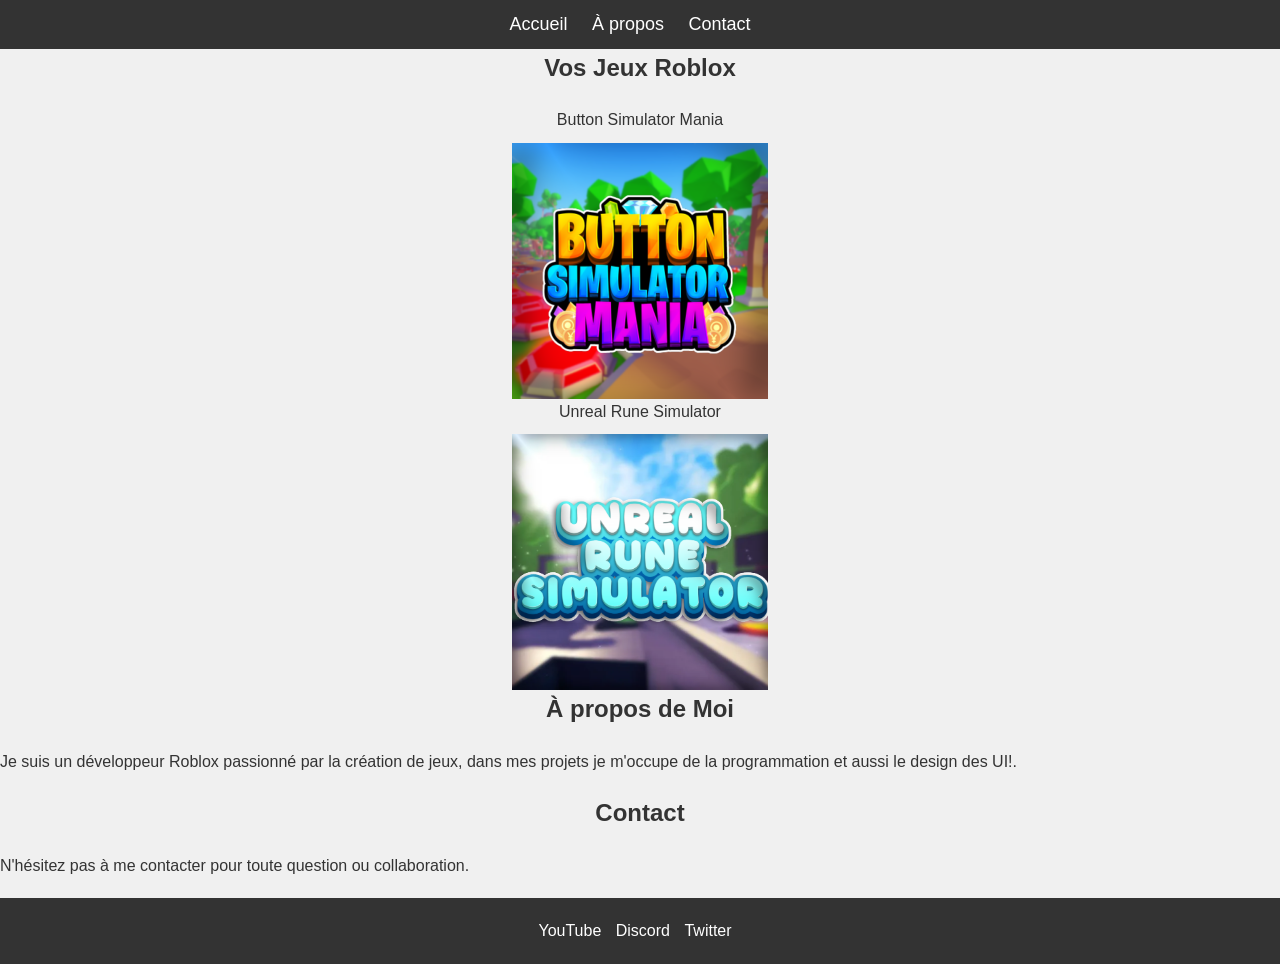
==== index.html @ a0276c20 "4" ====
<!DOCTYPE html>
<html lang="fr">
<head>
    <meta charset="UTF-8">
    <meta name="viewport" content="width=device-width, initial-scale=1.0">
    <title>Votre Nom - Développeur Roblox</title>
    <link rel="stylesheet" href="styles.css"> <!-- Lien vers votre feuille de style CSS -->
</head>
<body>
    <!-- Barre de navigation -->
    <nav>
        <ul>
            <li><a href="#accueil">Accueil</a></li>
            <li><a href="#apropos">À propos</a></li>
            <li><a href="#contact">Contact</a></li>
        </ul>
    </nav>

    <!-- Section d'accueil -->
    <section id="accueil">
        <h1>Vos Jeux Roblox</h1>
        <!-- Première paire d'image et de nom de jeu -->
        <div class="jeu">
            <p>Button Simulator Mania</p>
            <img src="Image/bsm.png" alt="Button Simulator Mania">
        </div>
        <!-- Deuxième paire d'image et de nom de jeu -->
        <div class="jeu">
            <p>Unreal Rune Simulator</p>
            <img src="Image/urs.png" alt="Unreal Rune Simulator">
        </div>
        <!-- Ajoutez d'autres jeux avec leurs noms et images si nécessaire -->
    </section>

    <!-- Section À propos -->
    <section id="apropos">
        <h2>À propos de Moi</h2>
        <p>Je suis un développeur Roblox passionné par la création de jeux, dans mes projets je m'occupe de la programmation et aussi le design des UI!.</p>
        <!-- Ajoutez des informations sur votre expérience, vos compétences, etc. -->
    </section>

    <!-- Section Contact -->
    <section id="contact">
        <h2>Contact</h2>
        <p>N'hésitez pas à me contacter pour toute question ou collaboration.</p>
        <!-- Ajoutez un formulaire de contact ou des coordonnées de contact -->
    </section>

    <!-- Pied de page -->
    <footer>
        <ul>
            <li><a href="https://www.youtube.com/channel/UCUJkKHtJmapWzMtA_4k2BSw">YouTube</a></li>
            <li><a href="https://discord.gg/banHcyGs7T">Discord</a></li>
            <li><a href="https://twitter.com/GhoulaxDev">Twitter</a></li>
            <!-- Ajoutez d'autres liens vers vos réseaux sociaux -->
        </ul>
    </footer>
</body>
</html>
---- styles.css ----
/* Réinitialisation des styles par défaut */
body, h1, h2, p, ul, li {
    margin: 0;
    padding: 0;
}

/* Styles généraux */
body {
    font-family: Arial, sans-serif;
    line-height: 1.6;
    background-color: #f0f0f0;
    color: #333;
}

/* Barre de navigation */
nav {
    background-color: #333;
    padding: 10px 0;
}

nav ul {
    list-style: none;
    text-align: center;
}

nav ul li {
    display: inline;
    margin-right: 20px;
}

nav ul li a {
    color: #fff;
    text-decoration: none;
    font-size: 18px;
    transition: color 0.3s ease; /* Animation de changement de couleur */
}

nav ul li a:hover {
    color: #ff4500; /* Changement de couleur au survol */
}

/* En-tête de section */
section h1, section h2 {
    margin-bottom: 20px;
    text-align: center;
}

/* Contenu de section */
section p {
    margin-bottom: 20px;
}

/* Pied de page */
footer {
    background-color: #333;
    color: #fff;
    padding: 20px 0;
    text-align: center;
}

footer ul {
    list-style: none;
}

footer ul li {
    display: inline;
    margin-right: 10px;
}

footer ul li a {
    color: #fff;
    text-decoration: none;
    transition: color 0.3s ease; /* Animation de changement de couleur */
}

footer ul li a:hover {
    color: #ff4500; /* Changement de couleur au survol */
}

/* Redimensionnement des icônes de jeu */
.jeu img {
    width: 256px;
    height: 256px;
    display: block; /* Assurez-vous que l'image est affichée en tant que bloc pour appliquer la marge automatique */
    margin: auto; /* Centrer l'image horizontalement */
}

/* Style pour afficher le nom du jeu au-dessus de l'icône */
.jeu p {
    text-align: center;
    margin-bottom: 10px; /* Ajouter un espace entre le nom du jeu et l'icône */
}
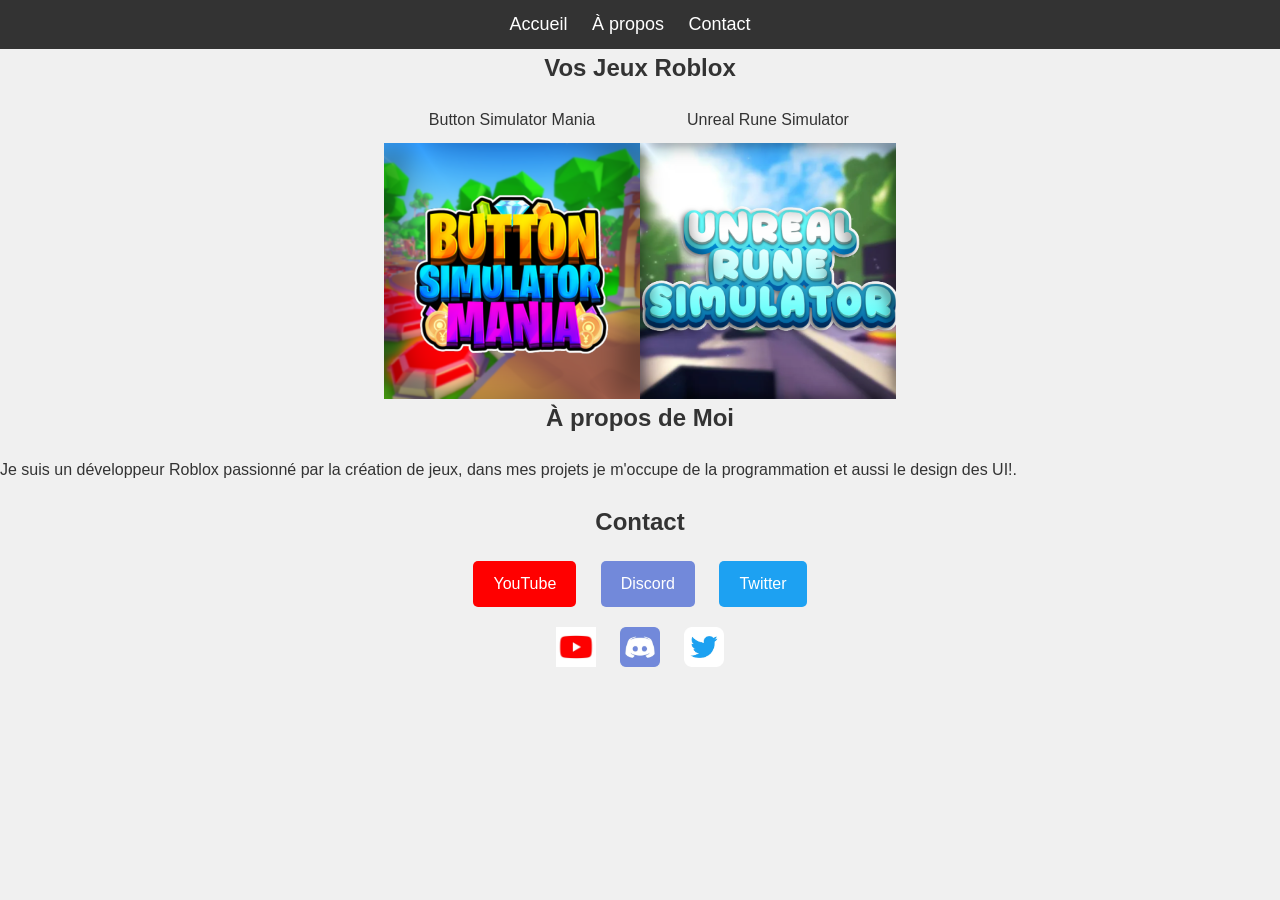
==== commit d3c29f95: "5" ====
--- a/index.html
+++ b/index.html
@@ -20,16 +20,18 @@
     <section id="accueil">
         <h1>Vos Jeux Roblox</h1>
         <!-- Première paire d'image et de nom de jeu -->
-        <div class="jeu">
-            <p>Button Simulator Mania</p>
-            <img src="Image/bsm.png" alt="Button Simulator Mania">
+        <div class="jeux-container">
+            <div class="jeu">
+                <p>Button Simulator Mania</p>
+                <img src="Image/bsm.png" alt="Button Simulator Mania">
+            </div>
+            <!-- Deuxième paire d'image et de nom de jeu -->
+            <div class="jeu">
+                <p>Unreal Rune Simulator</p>
+                <img src="Image/urs.png" alt="Unreal Rune Simulator">
+            </div>
+            <!-- Ajoutez d'autres jeux avec leurs noms et images si nécessaire -->
         </div>
-        <!-- Deuxième paire d'image et de nom de jeu -->
-        <div class="jeu">
-            <p>Unreal Rune Simulator</p>
-            <img src="Image/urs.png" alt="Unreal Rune Simulator">
-        </div>
-        <!-- Ajoutez d'autres jeux avec leurs noms et images si nécessaire -->
     </section>
 
     <!-- Section À propos -->
@@ -42,16 +44,20 @@
     <!-- Section Contact -->
     <section id="contact">
         <h2>Contact</h2>
-        <p>N'hésitez pas à me contacter pour toute question ou collaboration.</p>
-        <!-- Ajoutez un formulaire de contact ou des coordonnées de contact -->
+        <div class="contact-buttons">
+            <a href="https://www.youtube.com/channel/UCUJkKHtJmapWzMtA_4k2BSw" class="youtube-btn">YouTube</a>
+            <a href="https://discord.gg/banHcyGs7T" class="discord-btn">Discord</a>
+            <a href="https://twitter.com/GhoulaxDev" class="twitter-btn">Twitter</a>
+            <!-- Ajoutez d'autres boutons de contact avec leurs liens et classes -->
+        </div>
     </section>
 
     <!-- Pied de page -->
     <footer>
         <ul>
-            <li><a href="https://www.youtube.com/channel/UCUJkKHtJmapWzMtA_4k2BSw">YouTube</a></li>
-            <li><a href="https://discord.gg/banHcyGs7T">Discord</a></li>
-            <li><a href="https://twitter.com/GhoulaxDev">Twitter</a></li>
+            <li><a href="https://www.youtube.com/channel/UCUJkKHtJmapWzMtA_4k2BSw"><img src="Image/youtube.png" alt="YouTube"></a></li>
+            <li><a href="https://discord.gg/banHcyGs7T"><img src="Image/discord.png"Discord"></a></li>
+            <li><a href="https://twitter.com/GhoulaxDev"><img src="Image/twitter.png" alt="Twitter"></a></li>
             <!-- Ajoutez d'autres liens vers vos réseaux sociaux -->
         </ul>
     </footer>
--- a/styles.css
+++ b/styles.css
@@ -50,31 +50,12 @@
     margin-bottom: 20px;
 }
 
-/* Pied de page */
-footer {
-    background-color: #333;
-    color: #fff;
-    padding: 20px 0;
-    text-align: center;
-}
-
-footer ul {
-    list-style: none;
-}
-
-footer ul li {
-    display: inline;
-    margin-right: 10px;
-}
-
-footer ul li a {
-    color: #fff;
-    text-decoration: none;
-    transition: color 0.3s ease; /* Animation de changement de couleur */
-}
-
-footer ul li a:hover {
-    color: #ff4500; /* Changement de couleur au survol */
+/* Section d'accueil */
+.jeux-container {
+    display: flex;
+    justify-content: center;
+    align-items: center;
+    flex-wrap: wrap;
 }
 
 /* Redimensionnement des icônes de jeu */
@@ -90,3 +71,67 @@
     text-align: center;
     margin-bottom: 10px; /* Ajouter un espace entre le nom du jeu et l'icône */
 }
+
+/* Section Contact */
+.contact-buttons {
+    text-align: center;
+    margin-top: 20px;
+}
+
+.contact-buttons a {
+    display: inline-block;
+    margin: 0 10px;
+    padding: 10px 20px;
+    text-decoration: none;
+    border-radius: 5px;
+    font-size: 16px;
+    transition: background-color 0.3s ease, color 0.3s ease; /* Animation de changement de couleur et de fond */
+}
+
+.contact-buttons a.youtube-btn {
+    background-color: #ff0000; /* Couleur rouge pour YouTube */
+    color: #fff; /* Texte blanc */
+}
+
+.contact-buttons a.discord-btn {
+    background-color: #7289da; /* Couleur bleu pour Discord */
+    color: #fff; /* Texte blanc */
+}
+
+.contact-buttons a.twitter-btn {
+    background-color: #1da1f2; /* Couleur bleu pour Twitter */
+    color: #fff; /* Texte blanc */
+}
+
+/* Animation au survol des boutons de contact */
+.contact-buttons a:hover {
+    background-color: #333; /* Changement de couleur de fond au survol */
+    color: #fff; /* Changement de couleur du texte au survol */
+}
+
+/* Redimensionnement des icônes de réseaux sociaux dans le pied de page */
+footer ul {
+    list-style: none;
+    text-align: center;
+    margin-top: 20px;
+}
+
+footer ul li {
+    display: inline-block;
+    margin: 0 10px;
+}
+
+footer ul li a {
+    text-decoration: none;
+}
+
+footer ul li a img {
+    width: 40px;
+    height: 40px;
+    transition: transform 0.3s ease; /* Animation de transition pour les icônes */
+}
+
+/* Animation au survol des icônes de réseaux sociaux dans le pied de page */
+footer ul li a:hover img {
+    transform: scale(1.2); /* Agrandissement de l'icône au survol */
+}
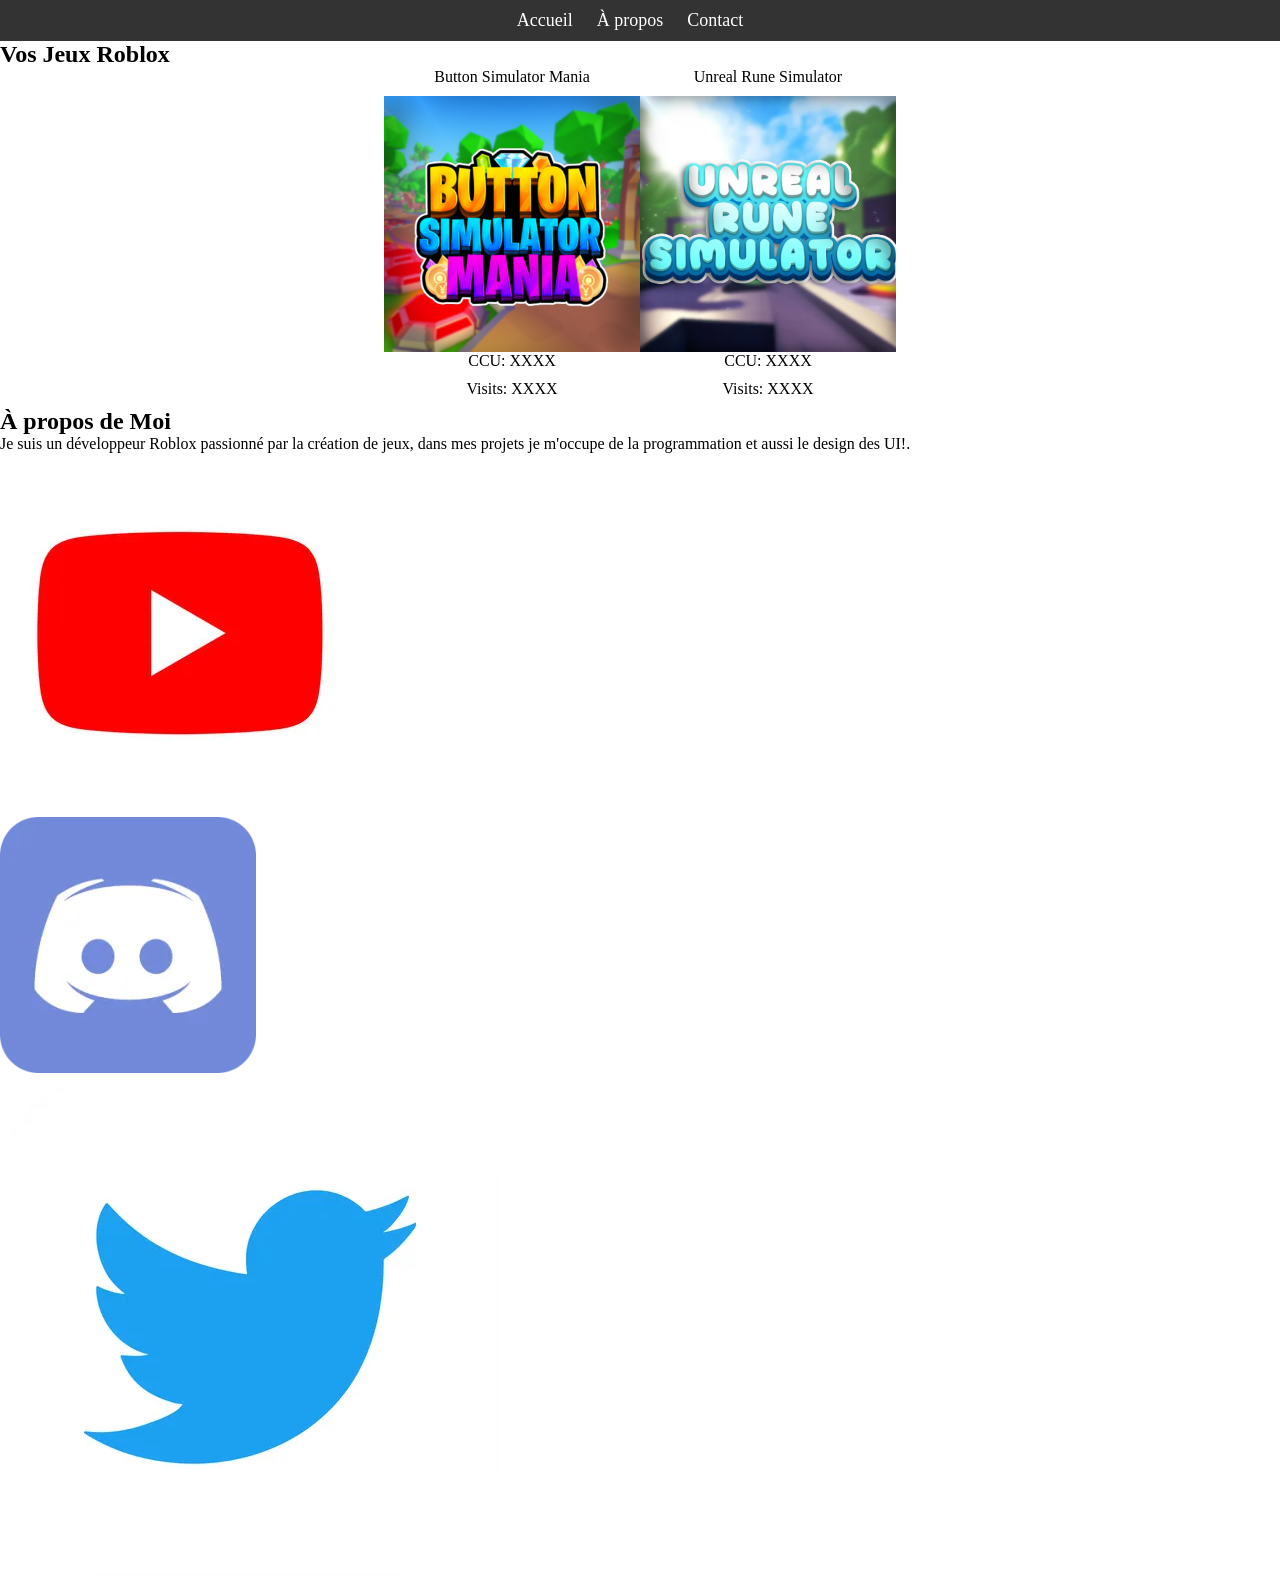
==== commit 47b3aef3: "6" ====
--- a/index.html
+++ b/index.html
@@ -18,17 +18,21 @@
 
     <!-- Section d'accueil -->
     <section id="accueil">
-        <h1>Vos Jeux Roblox</h1>
+        <h1 style="font-family: 'Comic Sans MS', cursive;">Vos Jeux Roblox</h1>
         <!-- Première paire d'image et de nom de jeu -->
         <div class="jeux-container">
             <div class="jeu">
                 <p>Button Simulator Mania</p>
-                <img src="Image/bsm.png" alt="Button Simulator Mania">
+                <img class="game-image" src="Image/bsm.png" alt="Button Simulator Mania">
+                <p>CCU: XXXX</p>
+                <p>Visits: XXXX</p>
             </div>
             <!-- Deuxième paire d'image et de nom de jeu -->
             <div class="jeu">
                 <p>Unreal Rune Simulator</p>
-                <img src="Image/urs.png" alt="Unreal Rune Simulator">
+                <img class="game-image" src="Image/urs.png" alt="Unreal Rune Simulator">
+                <p>CCU: XXXX</p>
+                <p>Visits: XXXX</p>
             </div>
             <!-- Ajoutez d'autres jeux avec leurs noms et images si nécessaire -->
         </div>
@@ -43,23 +47,12 @@
 
     <!-- Section Contact -->
     <section id="contact">
-        <h2>Contact</h2>
-        <div class="contact-buttons">
-            <a href="https://www.youtube.com/channel/UCUJkKHtJmapWzMtA_4k2BSw" class="youtube-btn">YouTube</a>
-            <a href="https://discord.gg/banHcyGs7T" class="discord-btn">Discord</a>
-            <a href="https://twitter.com/GhoulaxDev" class="twitter-btn">Twitter</a>
-            <!-- Ajoutez d'autres boutons de contact avec leurs liens et classes -->
-        </div>
-    </section>
-
-    <!-- Pied de page -->
-    <footer>
         <ul>
             <li><a href="https://www.youtube.com/channel/UCUJkKHtJmapWzMtA_4k2BSw"><img src="Image/youtube.png" alt="YouTube"></a></li>
-            <li><a href="https://discord.gg/banHcyGs7T"><img src="Image/discord.png"Discord"></a></li>
+            <li><a href="https://discord.gg/banHcyGs7T"><img src="Image/discord.png" alt="Discord"></a></li>
             <li><a href="https://twitter.com/GhoulaxDev"><img src="Image/twitter.png" alt="Twitter"></a></li>
             <!-- Ajoutez d'autres liens vers vos réseaux sociaux -->
         </ul>
-    </footer>
+    </section>
 </body>
 </html>
--- a/styles.css
+++ b/styles.css
@@ -2,14 +2,6 @@
 body, h1, h2, p, ul, li {
     margin: 0;
     padding: 0;
-}
-
-/* Styles généraux */
-body {
-    font-family: Arial, sans-serif;
-    line-height: 1.6;
-    background-color: #f0f0f0;
-    color: #333;
 }
 
 /* Barre de navigation */
@@ -37,17 +29,6 @@
 
 nav ul li a:hover {
     color: #ff4500; /* Changement de couleur au survol */
-}
-
-/* En-tête de section */
-section h1, section h2 {
-    margin-bottom: 20px;
-    text-align: center;
-}
-
-/* Contenu de section */
-section p {
-    margin-bottom: 20px;
 }
 
 /* Section d'accueil */
@@ -108,30 +89,3 @@
     background-color: #333; /* Changement de couleur de fond au survol */
     color: #fff; /* Changement de couleur du texte au survol */
 }
-
-/* Redimensionnement des icônes de réseaux sociaux dans le pied de page */
-footer ul {
-    list-style: none;
-    text-align: center;
-    margin-top: 20px;
-}
-
-footer ul li {
-    display: inline-block;
-    margin: 0 10px;
-}
-
-footer ul li a {
-    text-decoration: none;
-}
-
-footer ul li a img {
-    width: 40px;
-    height: 40px;
-    transition: transform 0.3s ease; /* Animation de transition pour les icônes */
-}
-
-/* Animation au survol des icônes de réseaux sociaux dans le pied de page */
-footer ul li a:hover img {
-    transform: scale(1.2); /* Agrandissement de l'icône au survol */
-}
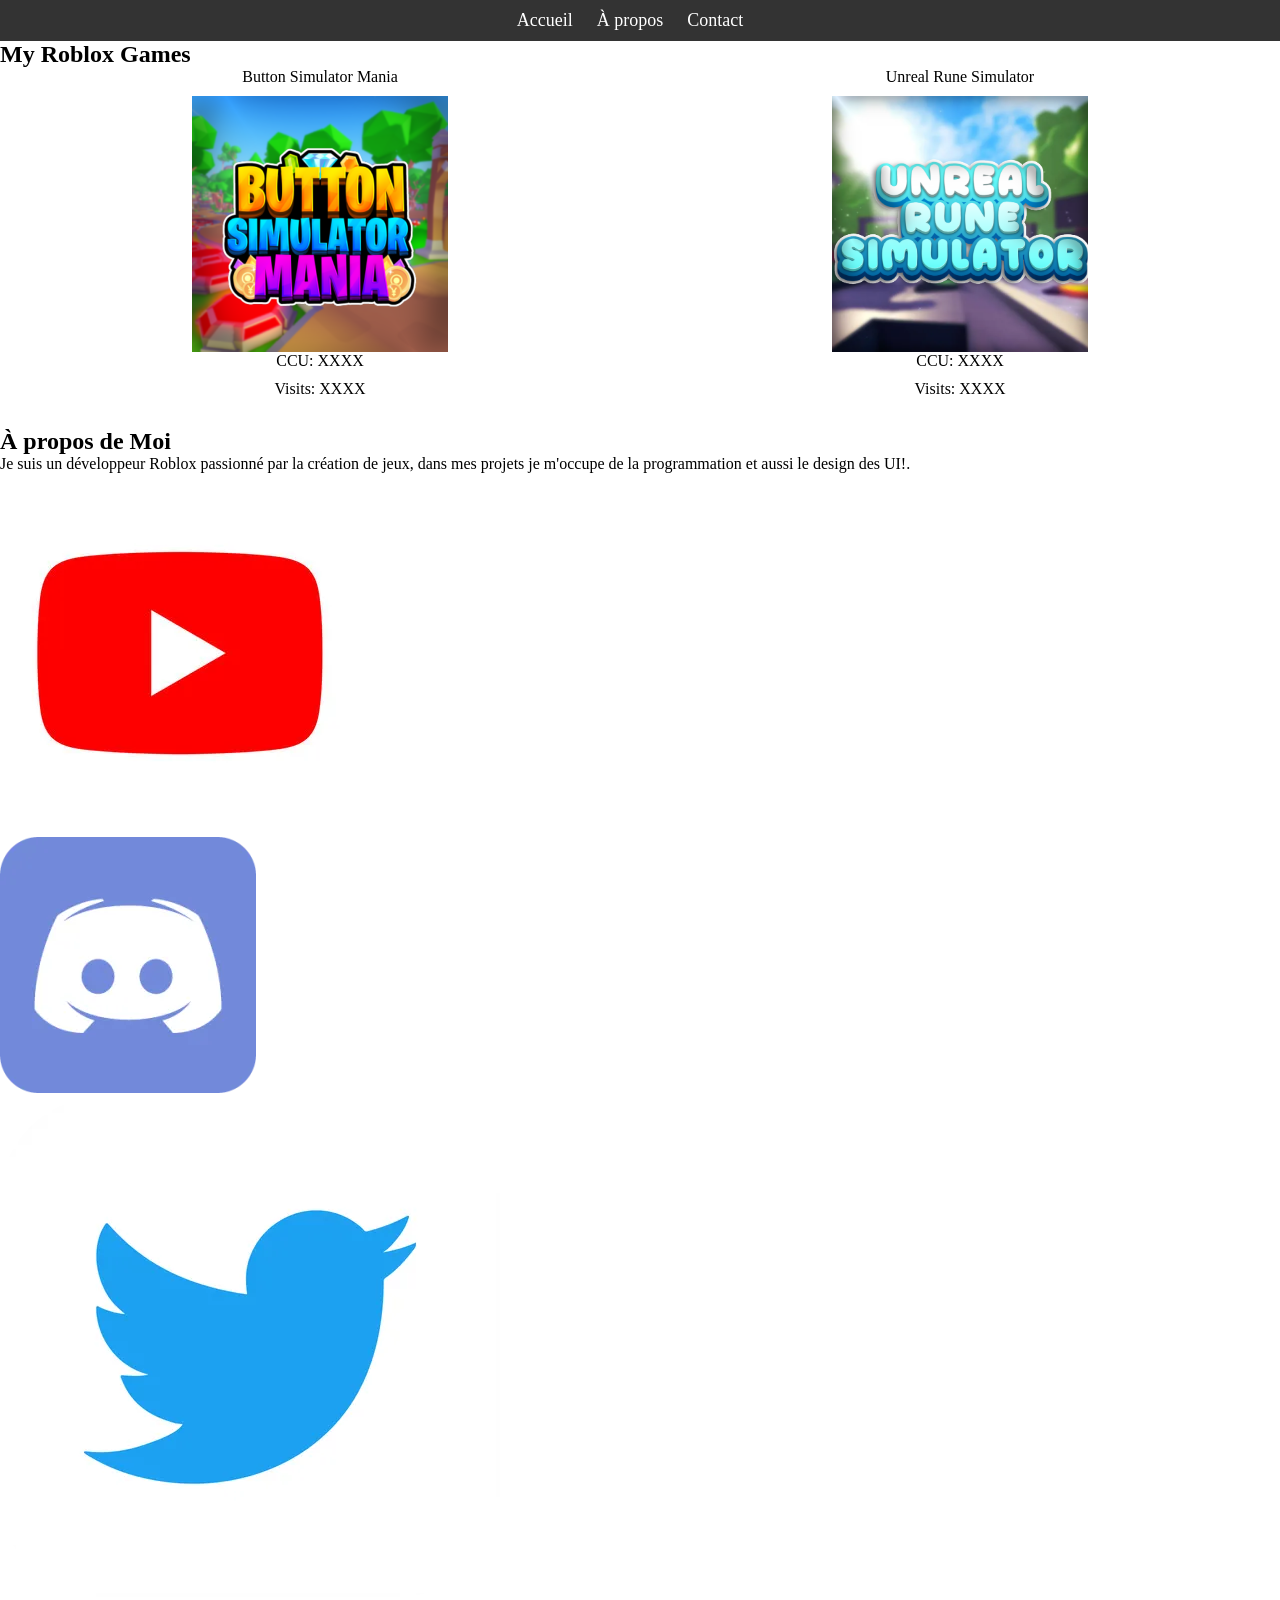
==== commit ba2c78a0: "8" ====
--- a/index.html
+++ b/index.html
@@ -18,7 +18,7 @@
 
     <!-- Section d'accueil -->
     <section id="accueil">
-        <h1 style="font-family: 'Comic Sans MS', cursive;">Vos Jeux Roblox</h1>
+        <h1 style="font-family: 'Comic Sans MS', cursive;">My Roblox Games</h1>
         <!-- Première paire d'image et de nom de jeu -->
         <div class="jeux-container">
             <div class="jeu">
--- a/styles.css
+++ b/styles.css
@@ -34,23 +34,36 @@
 /* Section d'accueil */
 .jeux-container {
     display: flex;
-    justify-content: center;
+    justify-content: space-around; /* Espace autour des éléments */
     align-items: center;
     flex-wrap: wrap;
 }
 
 /* Redimensionnement des icônes de jeu */
+.jeu {
+    margin-bottom: 20px; /* Espacement entre les jeux */
+}
+
 .jeu img {
     width: 256px;
     height: 256px;
-    display: block; /* Assurez-vous que l'image est affichée en tant que bloc pour appliquer la marge automatique */
-    margin: auto; /* Centrer l'image horizontalement */
+    display: block;
+    margin: auto;
+    transition: transform 0.3s ease; /* Animation de transition */
+    cursor: pointer; /* Curseur indiquant que l'image est cliquable */
 }
+
+
 
 /* Style pour afficher le nom du jeu au-dessus de l'icône */
 .jeu p {
     text-align: center;
     margin-bottom: 10px; /* Ajouter un espace entre le nom du jeu et l'icône */
+}
+
+/* Animation au survol des images de jeu */
+.jeu img:hover {
+    transform: scale(1.1); /* Agrandissement au survol */
 }
 
 /* Section Contact */
@@ -66,7 +79,14 @@
     text-decoration: none;
     border-radius: 5px;
     font-size: 16px;
-    transition: background-color 0.3s ease, color 0.3s ease; /* Animation de changement de couleur et de fond */
+    transition: background-color 0.3s ease, color 0.3s ease, transform 0.3s ease; /* Animation de changement de couleur, de fond et de transformation */
+    cursor: pointer; /* Curseur indiquant que le bouton est cliquable */
+}
+
+.contact-buttons a:hover {
+    background-color: #333; /* Changement de couleur de fond au survol */
+    color: #fff; /* Changement de couleur du texte au survol */
+    transform: scale(1.1); /* Agrandissement au survol */
 }
 
 .contact-buttons a.youtube-btn {
@@ -83,9 +103,3 @@
     background-color: #1da1f2; /* Couleur bleu pour Twitter */
     color: #fff; /* Texte blanc */
 }
-
-/* Animation au survol des boutons de contact */
-.contact-buttons a:hover {
-    background-color: #333; /* Changement de couleur de fond au survol */
-    color: #fff; /* Changement de couleur du texte au survol */
-}
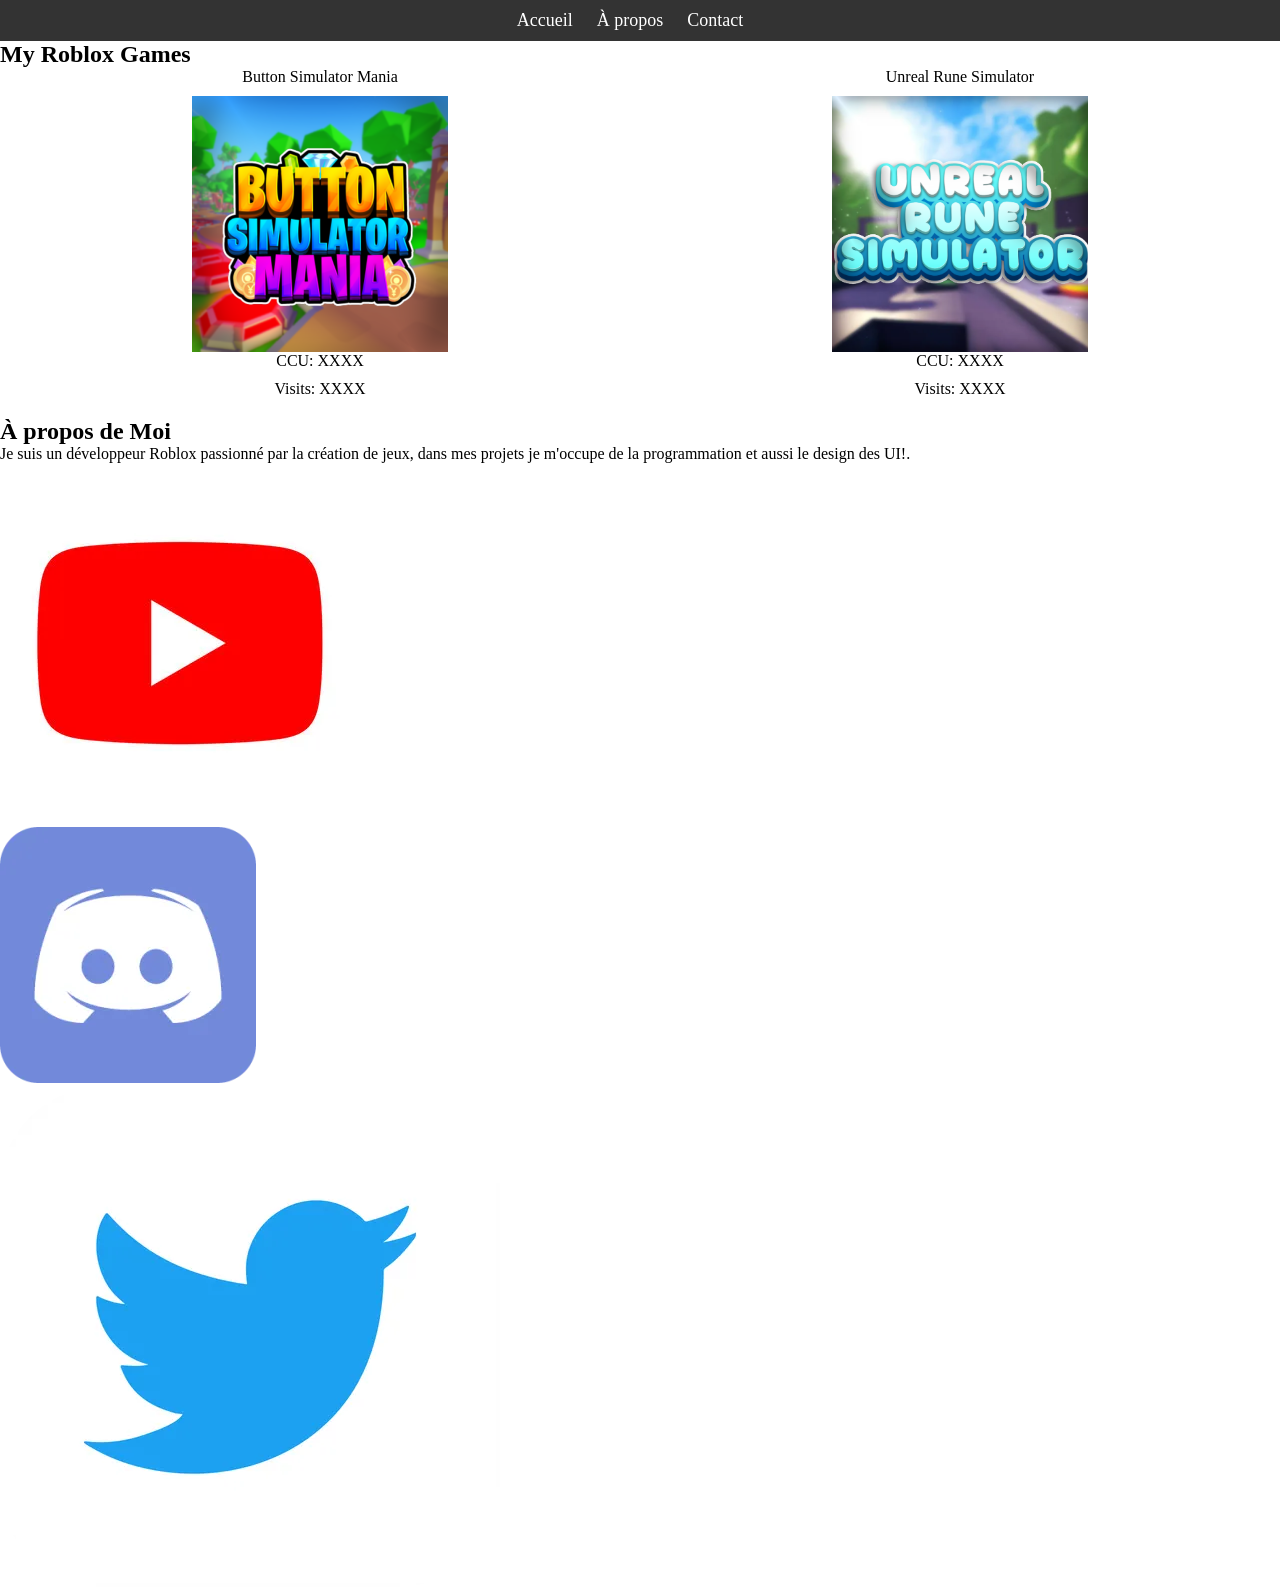
==== commit 6bd30880: "9" ====
--- a/index.html
+++ b/index.html
@@ -3,7 +3,7 @@
 <head>
     <meta charset="UTF-8">
     <meta name="viewport" content="width=device-width, initial-scale=1.0">
-    <title>Votre Nom - Développeur Roblox</title>
+    <title>Ghoulax</title>
     <link rel="stylesheet" href="styles.css"> <!-- Lien vers votre feuille de style CSS -->
 </head>
 <body>
--- a/styles.css
+++ b/styles.css
@@ -41,10 +41,10 @@
 
 /* Redimensionnement des icônes de jeu */
 .jeu {
-    margin-bottom: 20px; /* Espacement entre les jeux */
+    margin-bottom: 10px; /* Réduit la distance entre les jeux */
 }
 
-.jeu img {
+.jeu img.game-image {
     width: 256px;
     height: 256px;
     display: block;
@@ -53,17 +53,33 @@
     cursor: pointer; /* Curseur indiquant que l'image est cliquable */
 }
 
-
-
 /* Style pour afficher le nom du jeu au-dessus de l'icône */
 .jeu p {
     text-align: center;
     margin-bottom: 10px; /* Ajouter un espace entre le nom du jeu et l'icône */
+    transition: transform 0.3s ease; /* Animation de transformation */
 }
 
 /* Animation au survol des images de jeu */
-.jeu img:hover {
+.jeu img.game-image:hover {
     transform: scale(1.1); /* Agrandissement au survol */
+}
+
+/* Animation au survol des images de jeu */
+.jeu:hover p {
+    transform: translateY(-50%); /* Déplace le texte vers le haut au survol */
+}
+
+/* Style pour afficher le nombre de CCU en dessous de l'icône */
+.jeu p:nth-child(2) {
+    text-align: center;
+    margin-top: 10px; /* Ajouter un espace entre l'icône et le texte */
+    transition: transform 0.3s ease; /* Animation de transformation */
+}
+
+/* Animation au survol des images de jeu */
+.jeu:hover p:nth-child(2) {
+    transform: translateY(50%); /* Déplace le texte vers le bas au survol */
 }
 
 /* Section Contact */
@@ -75,31 +91,19 @@
 .contact-buttons a {
     display: inline-block;
     margin: 0 10px;
-    padding: 10px 20px;
+    padding: 10px;
     text-decoration: none;
-    border-radius: 5px;
+    border-radius: 50%; /* Pour faire des boutons ronds */
     font-size: 16px;
-    transition: background-color 0.3s ease, color 0.3s ease, transform 0.3s ease; /* Animation de changement de couleur, de fond et de transformation */
+    transition: background-color 0.3s ease, transform 0.3s ease; /* Animation de changement de couleur et de transformation */
     cursor: pointer; /* Curseur indiquant que le bouton est cliquable */
 }
 
 .contact-buttons a:hover {
-    background-color: #333; /* Changement de couleur de fond au survol */
-    color: #fff; /* Changement de couleur du texte au survol */
     transform: scale(1.1); /* Agrandissement au survol */
 }
 
-.contact-buttons a.youtube-btn {
-    background-color: #ff0000; /* Couleur rouge pour YouTube */
-    color: #fff; /* Texte blanc */
+.contact-buttons a img {
+    width: 64px; /* Redimensionnement des images */
+    height: 64px;
 }
-
-.contact-buttons a.discord-btn {
-    background-color: #7289da; /* Couleur bleu pour Discord */
-    color: #fff; /* Texte blanc */
-}
-
-.contact-buttons a.twitter-btn {
-    background-color: #1da1f2; /* Couleur bleu pour Twitter */
-    color: #fff; /* Texte blanc */
-}
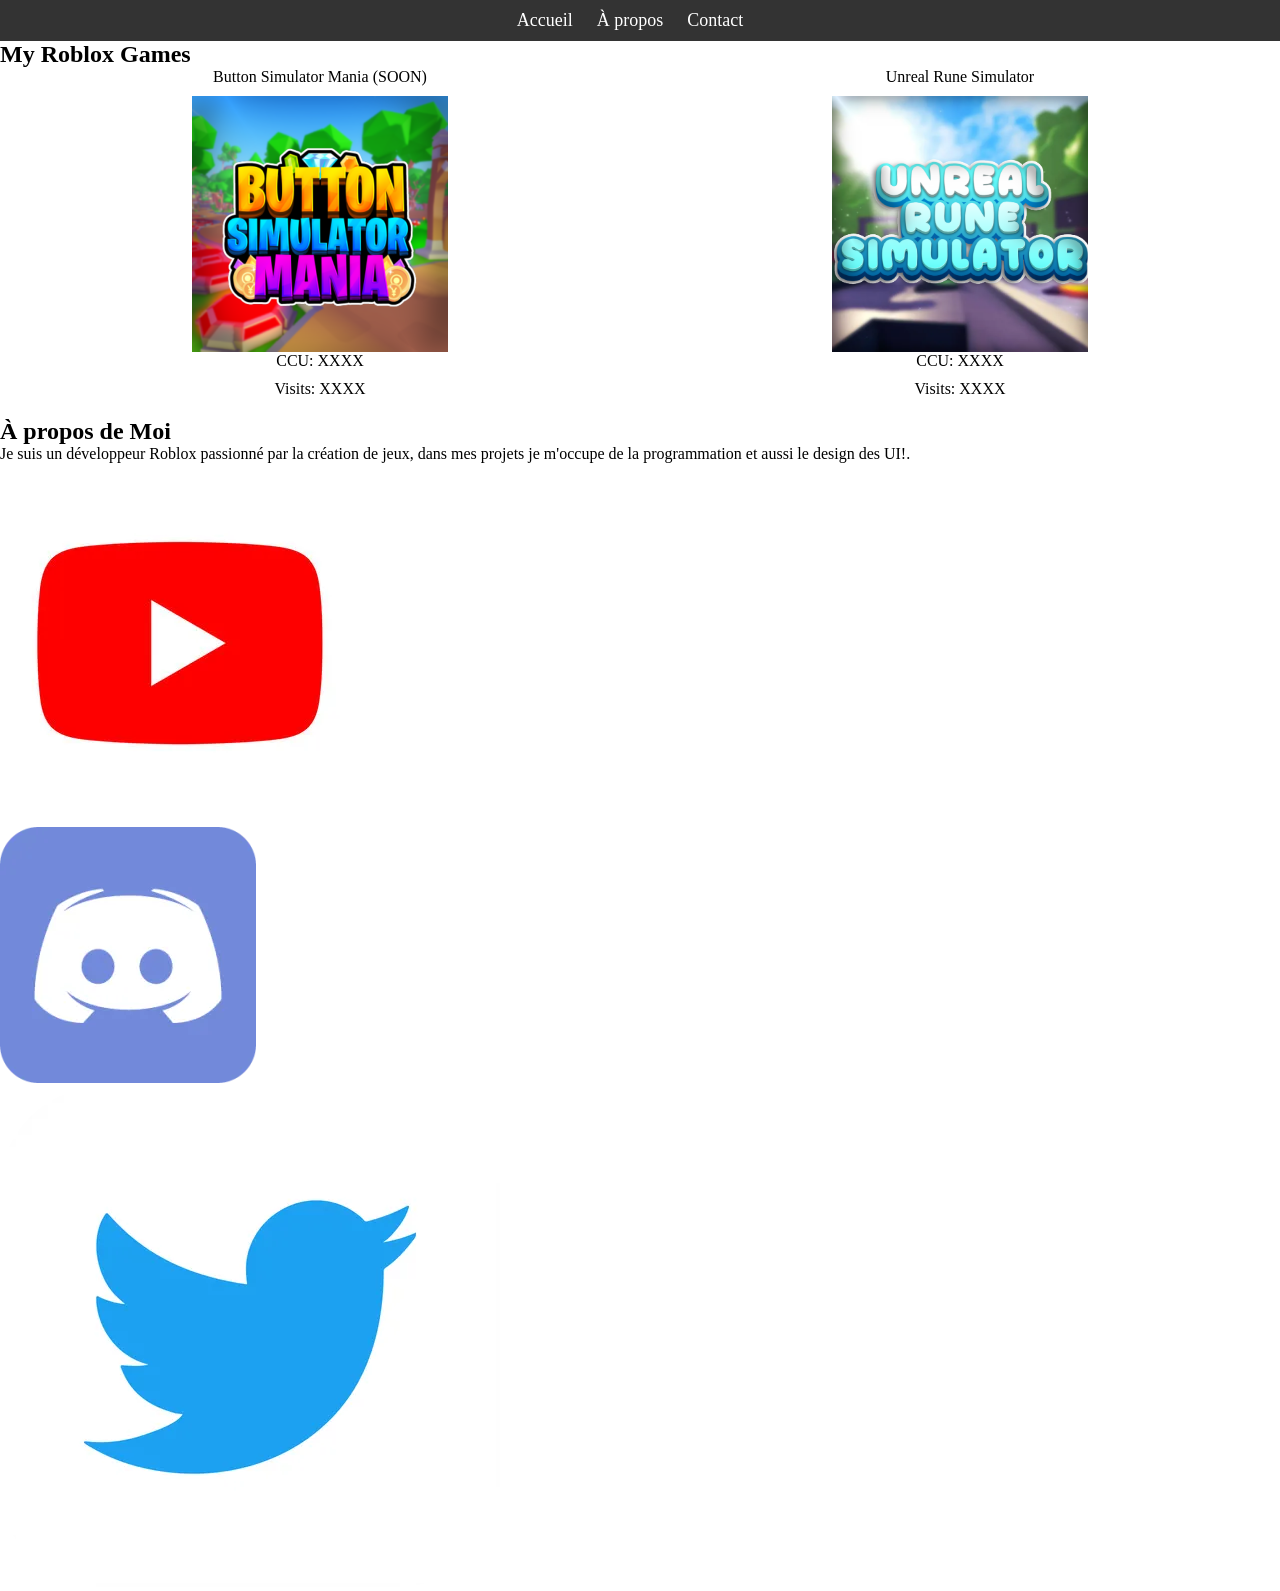
==== commit fdfbbc5f: "10" ====
--- a/index.html
+++ b/index.html
@@ -22,7 +22,7 @@
         <!-- Première paire d'image et de nom de jeu -->
         <div class="jeux-container">
             <div class="jeu">
-                <p>Button Simulator Mania</p>
+                <p>Button Simulator Mania (SOON)</p>
                 <img class="game-image" src="Image/bsm.png" alt="Button Simulator Mania">
                 <p>CCU: XXXX</p>
                 <p>Visits: XXXX</p>
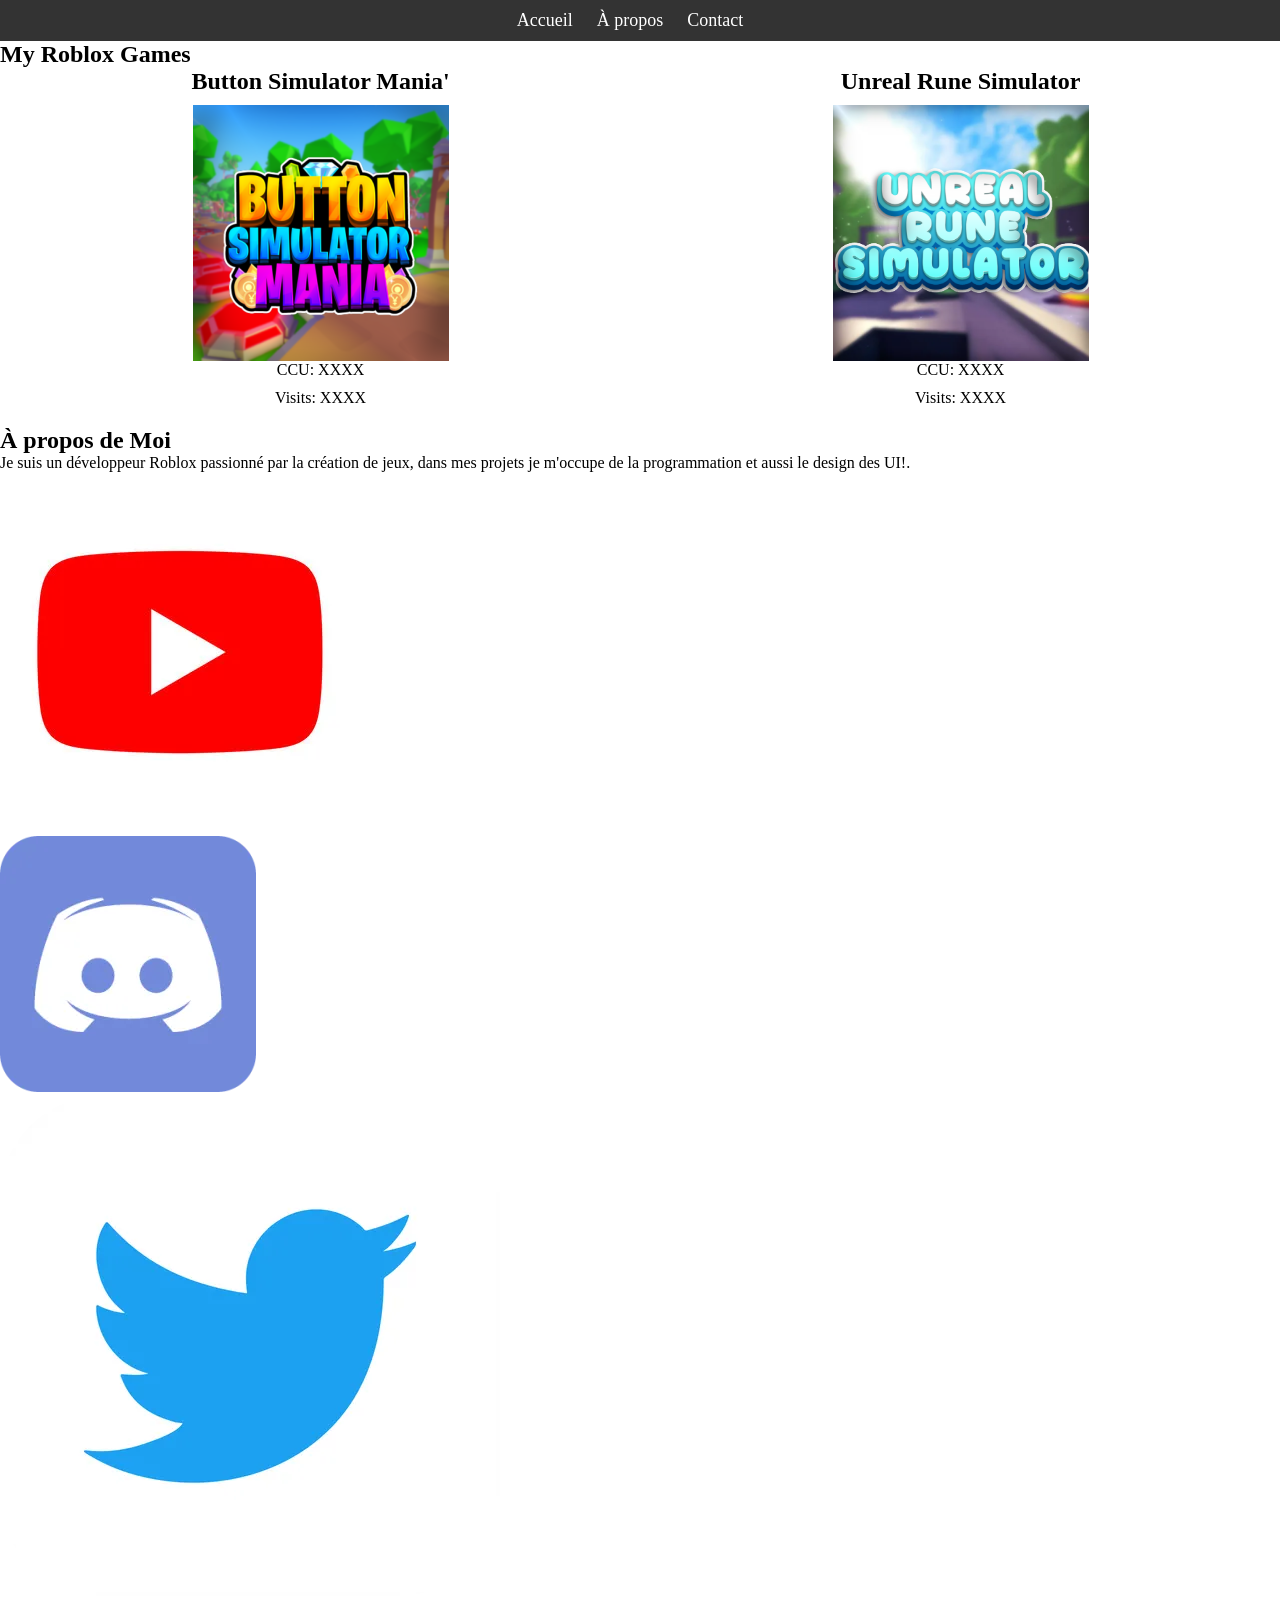
==== commit cd2f1c80: "11" ====
--- a/index.html
+++ b/index.html
@@ -22,14 +22,14 @@
         <!-- Première paire d'image et de nom de jeu -->
         <div class="jeux-container">
             <div class="jeu">
-                <p>Button Simulator Mania (SOON)</p>
+                <h2>Button Simulator Mania'</h2>
                 <img class="game-image" src="Image/bsm.png" alt="Button Simulator Mania">
                 <p>CCU: XXXX</p>
                 <p>Visits: XXXX</p>
             </div>
             <!-- Deuxième paire d'image et de nom de jeu -->
             <div class="jeu">
-                <p>Unreal Rune Simulator</p>
+                <h2>Unreal Rune Simulator</h2>
                 <img class="game-image" src="Image/urs.png" alt="Unreal Rune Simulator">
                 <p>CCU: XXXX</p>
                 <p>Visits: XXXX</p>
--- a/styles.css
+++ b/styles.css
@@ -59,6 +59,11 @@
     margin-bottom: 10px; /* Ajouter un espace entre le nom du jeu et l'icône */
     transition: transform 0.3s ease; /* Animation de transformation */
 }
+.jeu h2 {
+    text-align: center;
+    margin-bottom: 10px; /* Ajouter un espace entre le nom du jeu et l'icône */
+    transition: transform 0.3s ease; /* Animation de transformation */
+}
 
 /* Animation au survol des images de jeu */
 .jeu img.game-image:hover {
@@ -67,7 +72,7 @@
 
 /* Animation au survol des images de jeu */
 .jeu:hover p {
-    transform: translateY(-50%); /* Déplace le texte vers le haut au survol */
+    transform: translateY(50%); /* Déplace le texte vers le haut au survol */
 }
 
 /* Style pour afficher le nombre de CCU en dessous de l'icône */
@@ -81,6 +86,7 @@
 .jeu:hover p:nth-child(2) {
     transform: translateY(50%); /* Déplace le texte vers le bas au survol */
 }
+
 
 /* Section Contact */
 .contact-buttons {
